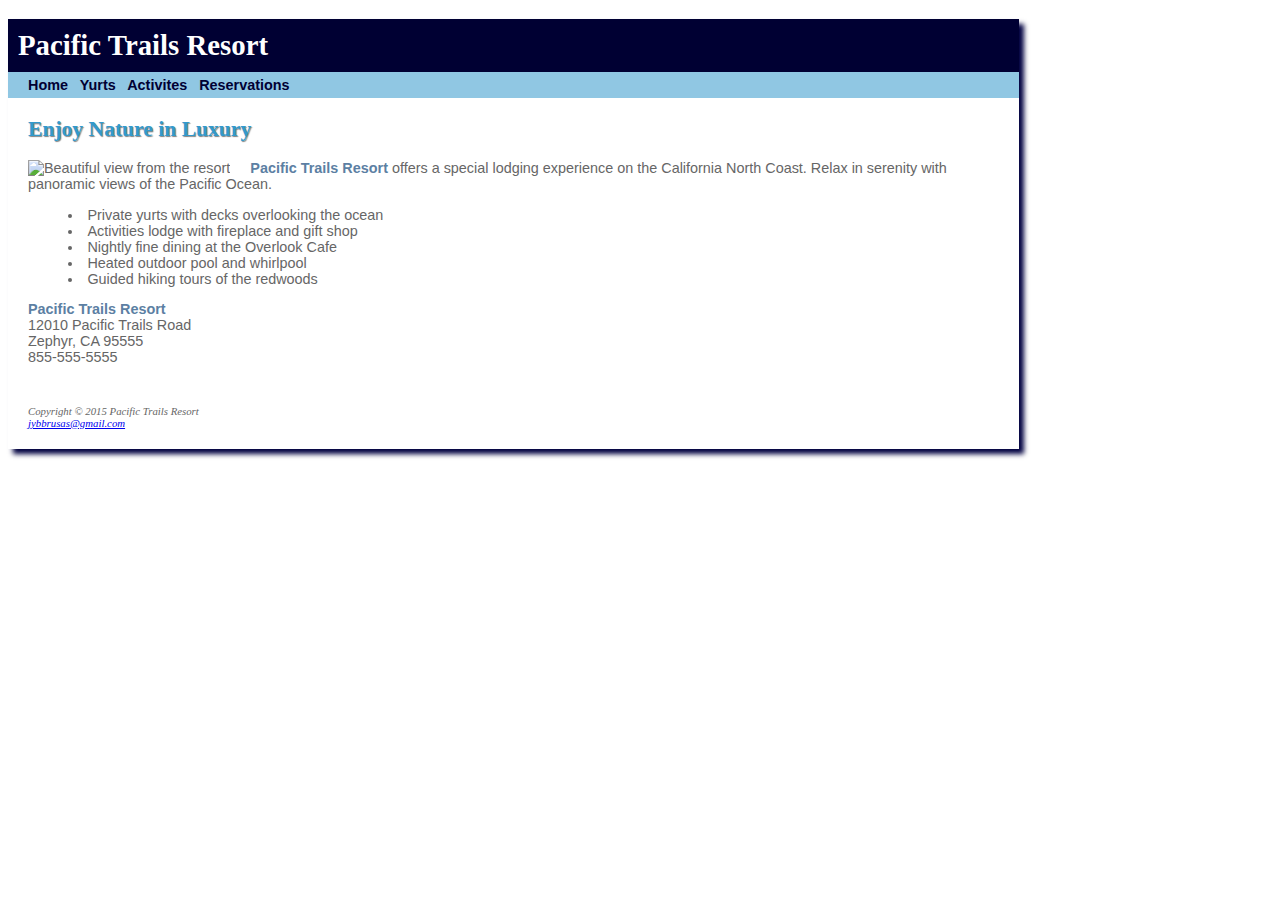
==== index.html @ 48f9443c "JBrusas ptCaseStudy updates part 3" ====
<!DOCTYPE html>
<html lang="en">
<head>
    <title>Pacific Trails</title>
    <link rel="stylesheet" href="pacific.css" />
    <meta charset="utf-8" />
    <!--[if lt IE 9]>
    <script src="http://html5shim.googlecode.com/svn/trunk/html5.js"> </script>
    <![endif]-->
</head>
<body>
    <div id="wrapper">
    <header>
        <h1>Pacific Trails Resort
        </h1>
    </header>
    
    <nav>
        <a href="index.html">Home</a> &nbsp;
        <a href="yurts.html">Yurts</a> &nbsp;
        <a href="activities.html">Activites</a> &nbsp;
        <a href="#">Reservations</a>
    </nav>
    
    
    <div id="content">
        <h2>Enjoy Nature in Luxury</h2>
        
        <img src="images/coast.jpg"
             alt="Beautiful view from the resort"
            id="yls"
        >
                     
        <p><span class="resort">Pacific Trails Resort</span> offers a special lodging experience on the California North Coast. Relax in serenity with panoramic views of the Pacific Ocean.</p>
        <ul>
            <li>Private yurts with decks overlooking the
                ocean</li>
            <li>Activities lodge with fireplace and gift
                shop</li>  
            <li>Nightly fine dining at the Overlook Cafe</li>
            <li>Heated outdoor pool and whirlpool</li>
            <li>Guided hiking tours of the redwoods</li>
        </ul>
        
        
        <div id="contact"><span class="resort">Pacific Trails Resort</span> <br>12010 Pacific Trails Road <br> Zephyr, CA 95555
            
            <br>
                855-555-5555
        
        </div>
        
    </div>
 
    
    <footer>
        
            Copyright &copy; 2015 Pacific Trails Resort<br>
            <a href
            ="mailto:jybbrusas@gmail.com">jybbrusas@gmail.com</a>
        

    </footer>
    </div>
</body>
</html>
---- pacific.css ----
body 
    {
    color:#666666;
    font-family: Arial,"Helvetica Neue",Helvetica,sans-serif;
    background-image: url(images/ptrbackground.jpg);
    }
h1 
    {
    background-color: #000033;
    color: white;
    background-image: url(images/sunset.jpg);
    background-position: right;
    background-repeat: no-repeat;
    font-family: Georgia,Times,"Times New Roman",serif;
    margin-bottom: 0;
    padding: 10px;
    }
nav 
    {
    background-color: #90C7E3;
    font-weight: bold;
    padding-left: 20px;
    padding-right: 5px;
    padding-top: 5px;
    padding-bottom: 5px;
    display: block;
    }
h2 
    {
    color: #3399CC;
    font-family: Georgia,Times,"Times New Roman",serif;
    text-shadow: 1px 1px 1px grey;
    }
.resort 
    {
    color: #5C7FA3;
    font-weight: bold;
    }
h3 
    {
    color: #000033;
    font-family: Georgia,Times,"Times New Roman",serif;
    }
ul 
    {
    list-style-image: url(images/marker.gif);
    }
nav a
    {
    text-decoration: none;
    }
footer
    {
    font-size: 75%;
    font-family: Georgia,Times,"Times New Roman",serif;
    font-style: italic;
    padding: 20px;
    display: block;
    float: clear;
    }
#wrapper
    {
    box-shadow: 5px 5px 5px #000040;
    font-size: 90%;
    background-color: white;
    width: 80%;
    min-width: 960px;
    }
header
    {
    display: block;
    }
hgroup
    {
    display: block;
    }
figure
    {
    display: block;
    }
figcaption
    {
    display: block;
    }
aside
    {
    display: block;
    }
section
    {
    display: block;
    }
article
    {
    display: block;
    }
nav a:link 
    {
    color: #000033;
    }
nav a:visited
    {
    color: #344873;
    }
nav a:hover
    {
    color: white;
    }
#yls
    {
    float: left;
    }
#content ul
    {
    list-style-position: inside
    }
#content
    {
    padding-top: 1px;
    padding-bottom: 20px;
    padding-left: 20px;
    padding-right: 20px;
    }
#content img
    {
    float: left;
    padding-right: 20px
    }
#gallery
    {
    position: relative;
    height: 200px;
    }
#gallery img
    {
    float: none;
    padding: 0;
    }
#placeholder img
    {
    position: absolute;
    top: 15px;
    left: 320px;
    opacity: .25
    }
#gallery ul
    {
    list-style-type: none;
    width: 250px;
    
    }
#gallery li
    {
    display: inline;
    float: left;
    padding: 10px;
    }
#gallery a
    {
    text-decoration: none;
    color: darkgrey;
    font-style: italic;
    }
#gallery span
    {
    display: none;
    }
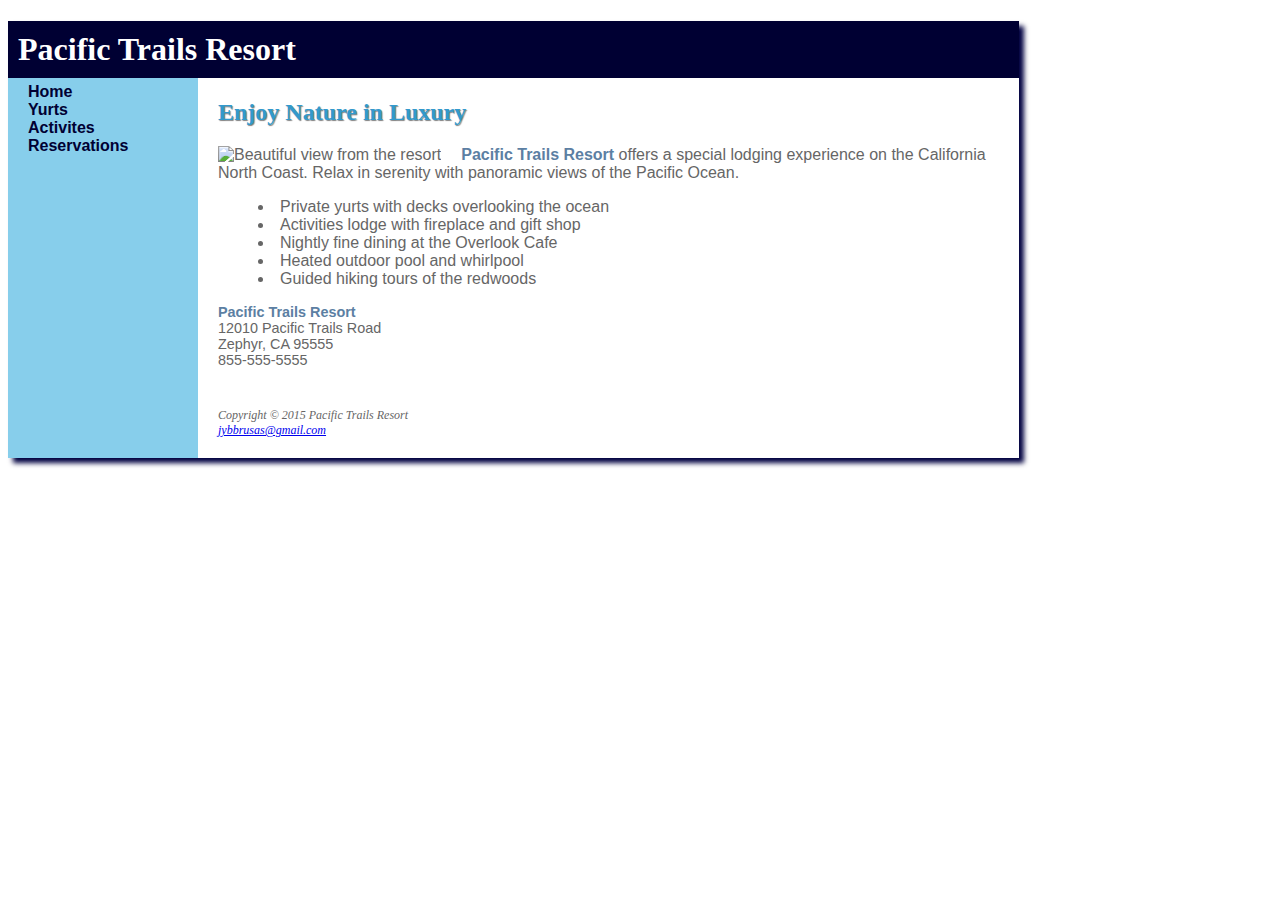
==== commit d8264686: "Updates to ptCaseStudy Pt.3" ====
--- a/index.html
+++ b/index.html
@@ -15,12 +15,16 @@
         </h1>
     </header>
     
+    
     <nav>
-        <a href="index.html">Home</a> &nbsp;
-        <a href="yurts.html">Yurts</a> &nbsp;
-        <a href="activities.html">Activites</a> &nbsp;
-        <a href="#">Reservations</a>
+        <ul>
+            <li><a href="index.html">Home</a></li>
+            <li><a href="yurts.html">Yurts</a></li>
+            <li><a href="activities.html">Activites</a></li>
+            <li><a href="#">Reservations</a></li>
+        </ul>
     </nav>
+    
     
     
     <div id="content">
--- a/pacific.css
+++ b/pacific.css
@@ -7,7 +7,7 @@
 h1 
     {
     background-color: #000033;
-    color: white;
+    color: #ffffff;
     background-image: url(images/sunset.jpg);
     background-position: right;
     background-repeat: no-repeat;
@@ -17,19 +17,20 @@
     }
 nav 
     {
-    background-color: #90C7E3;
     font-weight: bold;
     padding-left: 20px;
     padding-right: 5px;
     padding-top: 5px;
     padding-bottom: 5px;
     display: block;
+    float: left; 
+    width: 160px;
     }
 h2 
     {
     color: #3399CC;
     font-family: Georgia,Times,"Times New Roman",serif;
-    text-shadow: 1px 1px 1px grey;
+    text-shadow: 1px 1px 1px #808080;
     }
 .resort 
     {
@@ -41,7 +42,7 @@
     color: #000033;
     font-family: Georgia,Times,"Times New Roman",serif;
     }
-ul 
+#content ul 
     {
     list-style-image: url(images/marker.gif);
     }
@@ -56,44 +57,20 @@
     font-style: italic;
     padding: 20px;
     display: block;
-    float: clear;
+    float: none;
+    margin-left: 190px;
+    background-color: #ffffff;
     }
 #wrapper
     {
     box-shadow: 5px 5px 5px #000040;
-    font-size: 90%;
-    background-color: white;
+    background-color: #87ceeb;
     width: 80%;
     min-width: 960px;
     }
-header
-    {
-    display: block;
-    }
-hgroup
-    {
-    display: block;
-    }
-figure
-    {
-    display: block;
-    }
-figcaption
-    {
-    display: block;
-    }
-aside
-    {
-    display: block;
-    }
-section
-    {
-    display: block;
-    }
-article
-    {
-    display: block;
-    }
+header, hgroup, nav, footer, figure, figcaption, aside, section, article {
+  display: block;
+}
 nav a:link 
     {
     color: #000033;
@@ -104,7 +81,7 @@
     }
 nav a:hover
     {
-    color: white;
+    color: #ffffff;
     }
 #yls
     {
@@ -120,11 +97,13 @@
     padding-bottom: 20px;
     padding-left: 20px;
     padding-right: 20px;
+    margin-left: 190px;
+    background-color: #ffffff;
     }
 #content img
     {
     float: left;
-    padding-right: 20px
+    padding-right: 20px;
     }
 #gallery
     {
@@ -158,13 +137,42 @@
 #gallery a
     {
     text-decoration: none;
-    color: darkgrey;
+    color: #a9a9a9;
     font-style: italic;
     }
 #gallery span
     {
     display: none;
     }
-        
+#gallery a:hover span
+    {
+    display: block;
+    position: absolute;
+    top: 15px;
+    left: 320px;
+    text-align: center;
+    }
+#contact
+    {
+    font-size: 90%;
+    }
+nav li
+    {
+    list-style-type: none;
+    }
+nav ul
+    {
+    padding: 0;
+    margin: 0;
+    }
+@media only screen and (max-width: 768px) {
+    body { margin: 0;}
+    wrapper { min-width: 0; width: auto; box-shadow: none;}
+    nav { float: none; width: auto; padding: 0;}
+    nav ul { padding-left: 10px; margin-top: 0.5em; margin-bottom:                  0.5em;}
+    nav li { display: inline; padding-top: 0; padding-bottom: 0;                    padding-right: 0.75em; padding-left: 0.75em;}
+    content { margin-left: 0;}
+    footer { margin-left: 0;}
+    }
 
     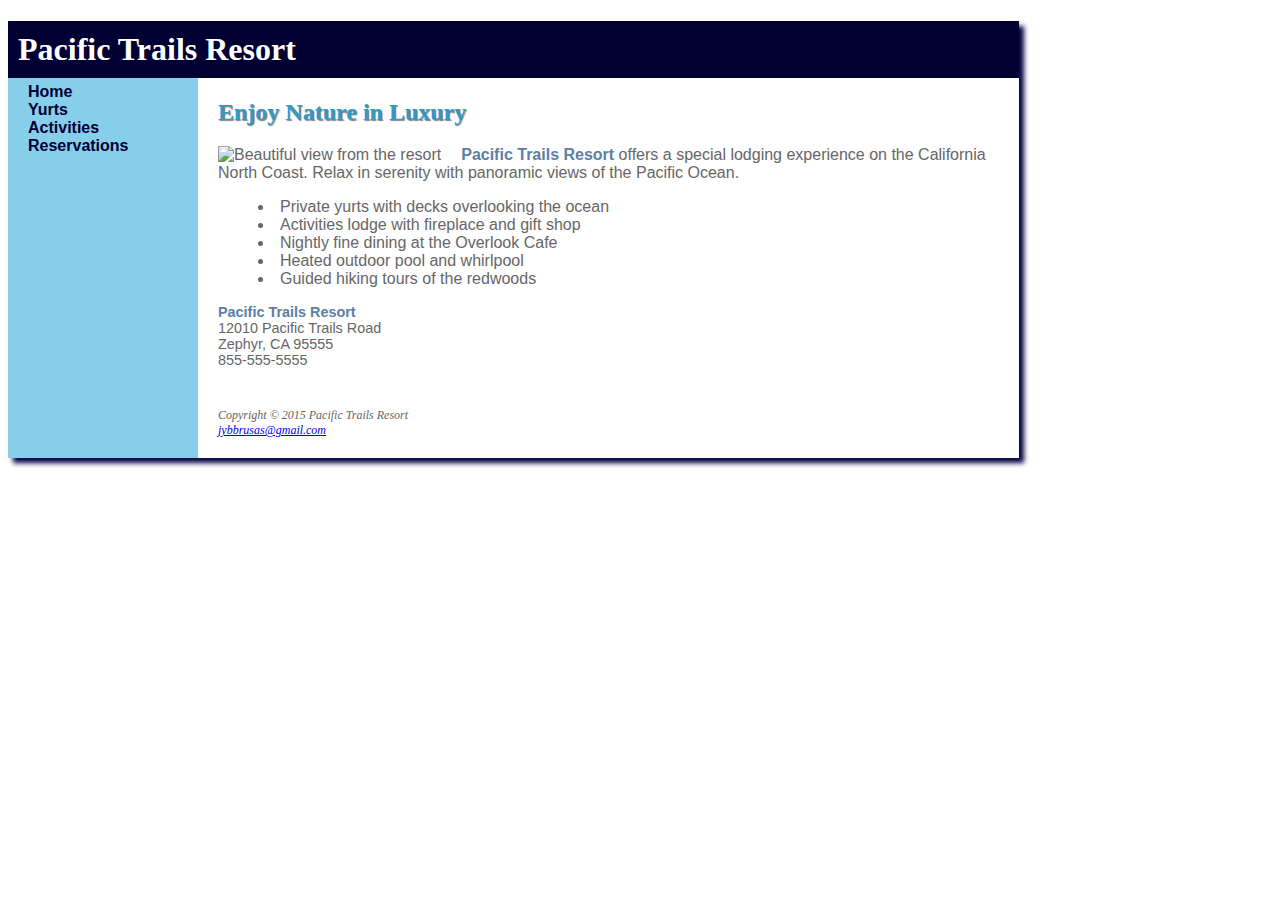
==== commit 2f6aea1a: "Updates to ptCaseStudy Part 3" ====
--- a/index.html
+++ b/index.html
@@ -4,6 +4,7 @@
     <title>Pacific Trails</title>
     <link rel="stylesheet" href="pacific.css" />
     <meta charset="utf-8" />
+    
     <!--[if lt IE 9]>
     <script src="http://html5shim.googlecode.com/svn/trunk/html5.js"> </script>
     <![endif]-->
@@ -11,8 +12,7 @@
 <body>
     <div id="wrapper">
     <header>
-        <h1>Pacific Trails Resort
-        </h1>
+        <h1>Pacific Trails Resort</h1>
     </header>
     
     
@@ -20,7 +20,7 @@
         <ul>
             <li><a href="index.html">Home</a></li>
             <li><a href="yurts.html">Yurts</a></li>
-            <li><a href="activities.html">Activites</a></li>
+            <li><a href="activities.html">Activities</a></li>
             <li><a href="#">Reservations</a></li>
         </ul>
     </nav>
@@ -33,7 +33,7 @@
         <img src="images/coast.jpg"
              alt="Beautiful view from the resort"
             id="yls"
-        >
+        />
                      
         <p><span class="resort">Pacific Trails Resort</span> offers a special lodging experience on the California North Coast. Relax in serenity with panoramic views of the Pacific Ocean.</p>
         <ul>
@@ -49,9 +49,16 @@
         
         <div id="contact"><span class="resort">Pacific Trails Resort</span> <br>12010 Pacific Trails Road <br> Zephyr, CA 95555
             
-            <br>
+            
+            <span class="desktop">
+                <br />
                 855-555-5555
-        
+            </span>
+            <span class="mobile">
+                <br />
+                <a href="tel:855-555-5555">855-555-5555</a>
+            </span>
+
         </div>
         
     </div>
--- a/pacific.css
+++ b/pacific.css
@@ -164,15 +164,37 @@
     {
     padding: 0;
     margin: 0;
-    }
+    } 
+.desktop 
+    {
+    display: inline;
+    }
+.mobile
+    {
+    display: none;
+    }
+
 @media only screen and (max-width: 768px) {
     body { margin: 0;}
-    wrapper { min-width: 0; width: auto; box-shadow: none;}
+    #wrapper { min-width: 0; width: auto; box-shadow: none;}
     nav { float: none; width: auto; padding: 0;}
     nav ul { padding-left: 10px; margin-top: 0.5em; margin-bottom:                  0.5em;}
     nav li { display: inline; padding-top: 0; padding-bottom: 0;                    padding-right: 0.75em; padding-left: 0.75em;}
-    content { margin-left: 0;}
+    #content { margin-left: 0;}
     footer { margin-left: 0;}
     }
-
-    +@media only screen and (max-width: 550px) { 
+    #gallery { display: none;}
+}
+@media only screen and (max-width: 480px) {
+    h1 {padding-left: 0.3em; margin: 0; font-size: 1.5em;}
+    #content {padding-top: 0.1em; padding-bottom: 0.1em; padding-left:  
+                1em; padding-right: 1em; margin: 0; font-size: 90%;}
+    nav ul { text-align: center; padding: 0; margin: 0;}
+    nav li { display: block; margin: 0; padding: 0.3em; border-bottom: solid 2px #330000;}
+    nav a { display: block;}
+    #content img { float: none; padding: 0; margin: 0.1em;}
+    #content ul {list-style-position: outside;}
+    .desktop {display: none;}
+    .mobile {display: inline;}
+} 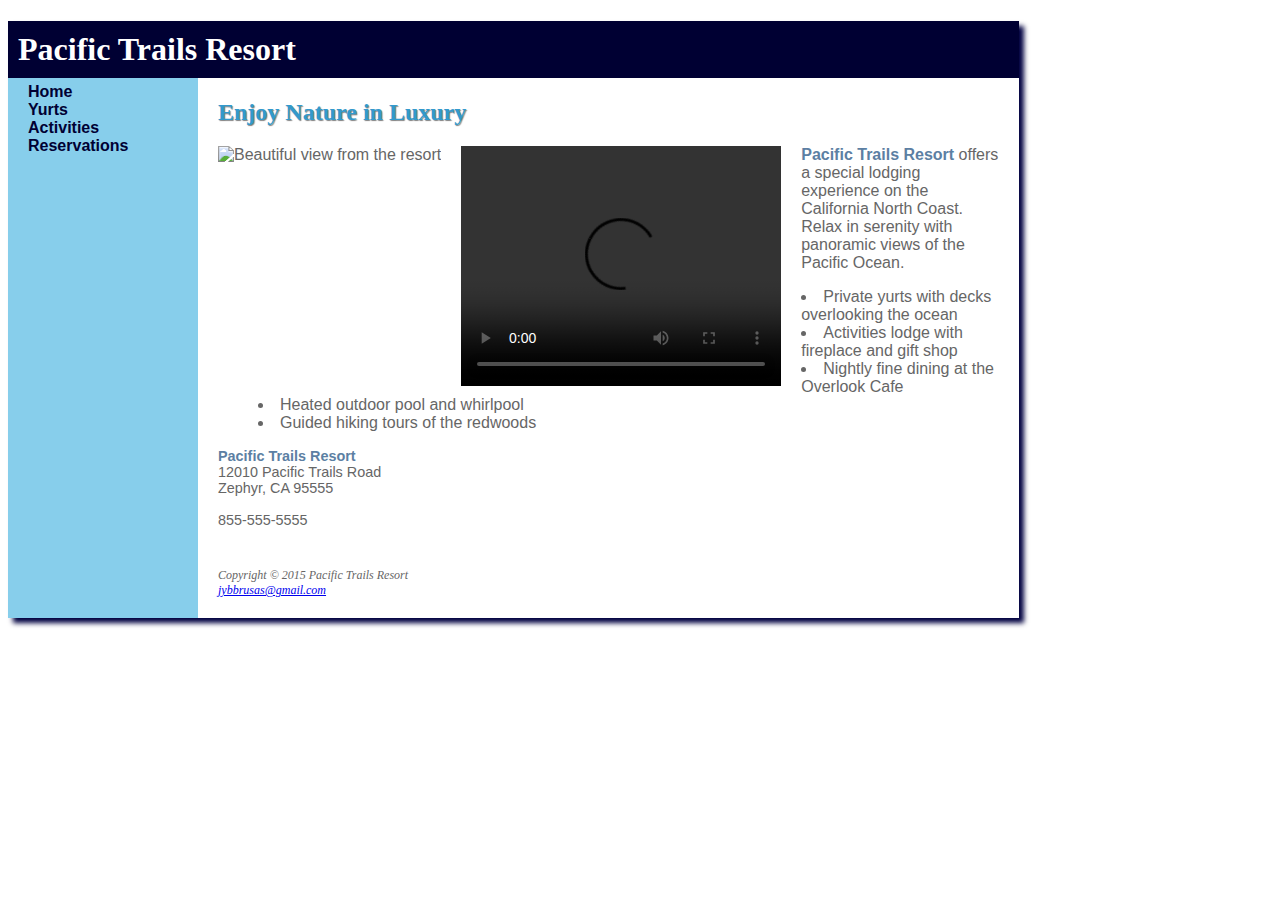
==== commit 94c5797f: "Updates to ptCaseStudy Part 4" ====
--- a/index.html
+++ b/index.html
@@ -21,7 +21,7 @@
             <li><a href="index.html">Home</a></li>
             <li><a href="yurts.html">Yurts</a></li>
             <li><a href="activities.html">Activities</a></li>
-            <li><a href="#">Reservations</a></li>
+            <li><a href="reservations.html">Reservations</a></li>
         </ul>
     </nav>
     
@@ -30,10 +30,19 @@
     <div id="content">
         <h2>Enjoy Nature in Luxury</h2>
         
+        
         <img src="images/coast.jpg"
              alt="Beautiful view from the resort"
             id="yls"
         />
+        
+    
+        <video width="320" height="240" controls>
+            <source src="media/PacificTrailsResort.mp4">
+            <source src="media/PacificTrailsResort.ogv">
+            <source src="media/pacifictrailsresort.swf">
+            <source src="media/pacifictrailsresort.jpg">
+        </video>
                      
         <p><span class="resort">Pacific Trails Resort</span> offers a special lodging experience on the California North Coast. Relax in serenity with panoramic views of the Pacific Ocean.</p>
         <ul>
@@ -49,7 +58,7 @@
         
         <div id="contact"><span class="resort">Pacific Trails Resort</span> <br>12010 Pacific Trails Road <br> Zephyr, CA 95555
             
-            
+            <br />
             <span class="desktop">
                 <br />
                 855-555-5555
--- a/pacific.css
+++ b/pacific.css
@@ -82,6 +82,7 @@
 nav a:hover
     {
     color: #ffffff;
+    transition: 3s ease-out;
     }
 #yls
     {
@@ -100,7 +101,7 @@
     margin-left: 190px;
     background-color: #ffffff;
     }
-#content img
+#content img, #content video, #content embed
     {
     float: left;
     padding-right: 20px;
@@ -173,15 +174,53 @@
     {
     display: none;
     }
+table
+    {
+    border: 1px solid #3399CC;
+    width: 80%;
+    border-spacing: 0;
+    }
+td
+    {
+    padding: 5px;
+    border: 1px solid #3399CC;
+    text-align: center;
+    }
+.text
+    {
+    text-align: left;
+    }
+.altrow
+    {
+    background-color: #F5FAFC;    
+    }
+.labels
+    {
+    float: left;
+    display: block;
+    text-align: right;
+    width: 120px;
+    padding-right: 15px;
+    }
+input, textarea
+    {
+    display: block;
+    margin-bottom: 20px;
+    }
+
+    
 
 @media only screen and (max-width: 768px) {
     body { margin: 0;}
     #wrapper { min-width: 0; width: auto; box-shadow: none;}
     nav { float: none; width: auto; padding: 0;}
-    nav ul { padding-left: 10px; margin-top: 0.5em; margin-bottom:                  0.5em;}
-    nav li { display: inline; padding-top: 0; padding-bottom: 0;                    padding-right: 0.75em; padding-left: 0.75em;}
+    nav ul { padding-left: 10px; margin-top: 0.5em; margin-bottom: 0.5em;}
+    nav li { display: inline; padding-top: 0; padding-bottom: 0; padding-right: 0.75em; padding-left:
+            0.75em;}
     #content { margin-left: 0;}
     footer { margin-left: 0;}
+    #content img { display: none;}
+    #content video {display: block;}
     }
 @media only screen and (max-width: 550px) { 
     #gallery { display: none;}
@@ -193,8 +232,11 @@
     nav ul { text-align: center; padding: 0; margin: 0;}
     nav li { display: block; margin: 0; padding: 0.3em; border-bottom: solid 2px #330000;}
     nav a { display: block;}
-    #content img { float: none; padding: 0; margin: 0.1em;}
+    #content img { float: none; padding: 0; margin: 0.1em; display: block;}
     #content ul {list-style-position: outside;}
     .desktop {display: none;}
     .mobile {display: inline;}
+    .label {float: none;}
+    #content video {display: none;}
+    
 } 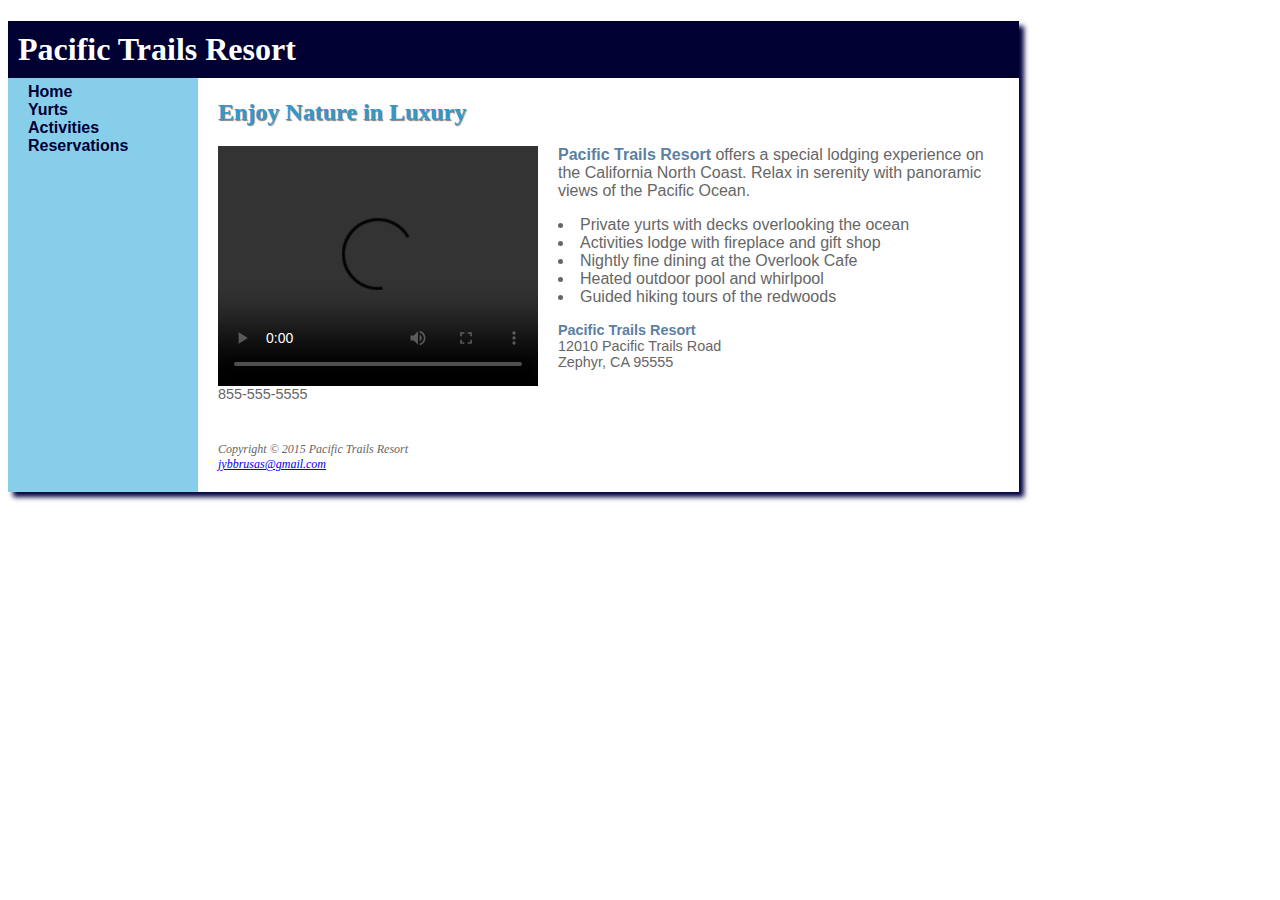
==== commit ced41efc: "Final Updates to ptCaseStudy Part 4" ====
--- a/index.html
+++ b/index.html
@@ -30,19 +30,21 @@
     <div id="content">
         <h2>Enjoy Nature in Luxury</h2>
         
-        
+        <span class="imgdesktop">
         <img src="images/coast.jpg"
              alt="Beautiful view from the resort"
             id="yls"
         />
-        
+        </span>
     
+        <span class="mobilevid">
         <video width="320" height="240" controls>
             <source src="media/PacificTrailsResort.mp4">
             <source src="media/PacificTrailsResort.ogv">
             <source src="media/pacifictrailsresort.swf">
             <source src="media/pacifictrailsresort.jpg">
         </video>
+        </span>
                      
         <p><span class="resort">Pacific Trails Resort</span> offers a special lodging experience on the California North Coast. Relax in serenity with panoramic views of the Pacific Ocean.</p>
         <ul>
--- a/pacific.css
+++ b/pacific.css
@@ -207,7 +207,10 @@
     display: block;
     margin-bottom: 20px;
     }
-
+.imgdesktop
+    {
+    display: none
+    }
     
 
 @media only screen and (max-width: 768px) {
@@ -238,5 +241,6 @@
     .mobile {display: inline;}
     .label {float: none;}
     #content video {display: none;}
+    .imgdesktop { display: block;}
     
 } 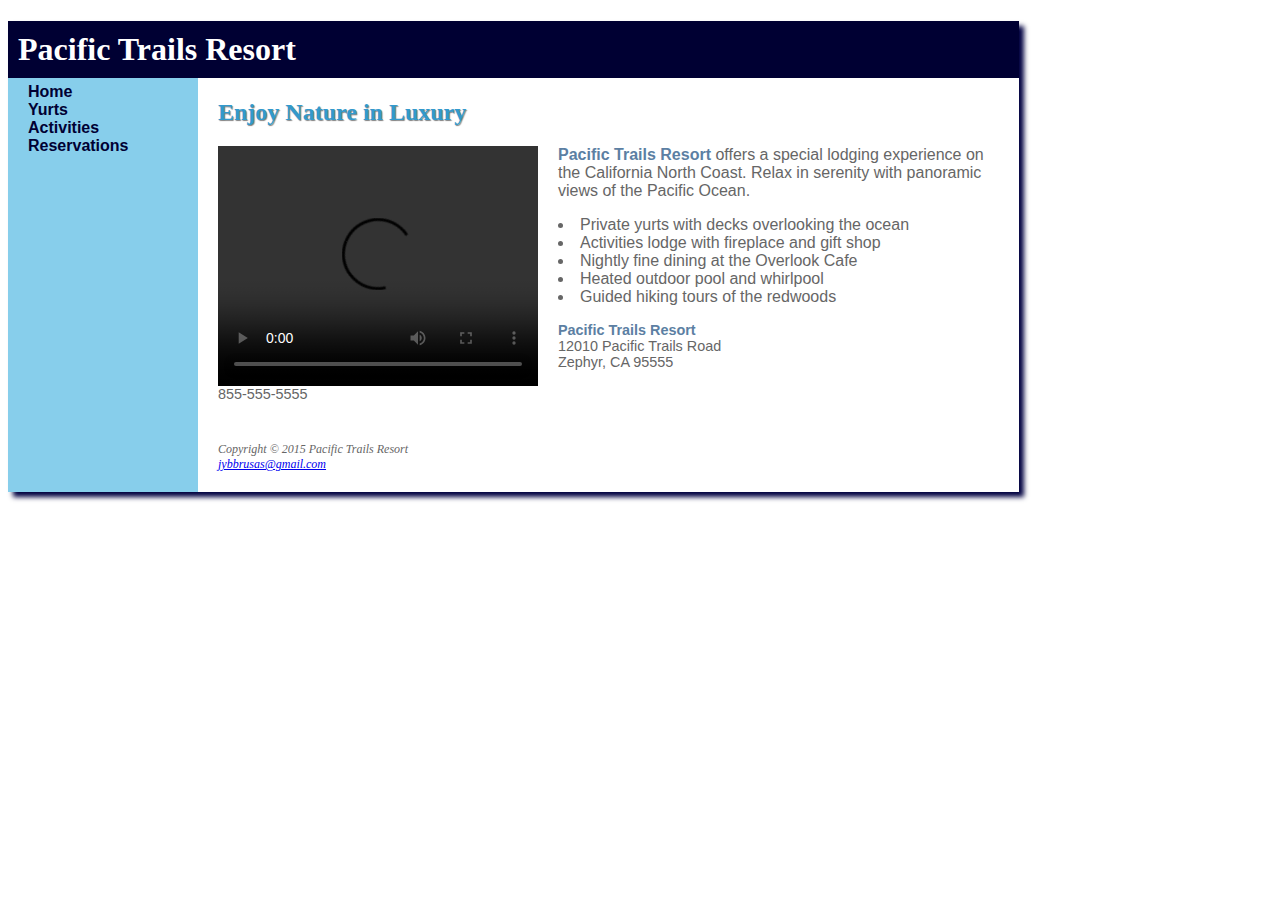
==== commit 50a26afe: "Updates to ptCaseStudy Part 4" ====
--- a/index.html
+++ b/index.html
@@ -4,6 +4,7 @@
     <title>Pacific Trails</title>
     <link rel="stylesheet" href="pacific.css" />
     <meta charset="utf-8" />
+    <meta name="viewport" content="width=device-width, initial-scale=1.0" />
     
     <!--[if lt IE 9]>
     <script src="http://html5shim.googlecode.com/svn/trunk/html5.js"> </script>
